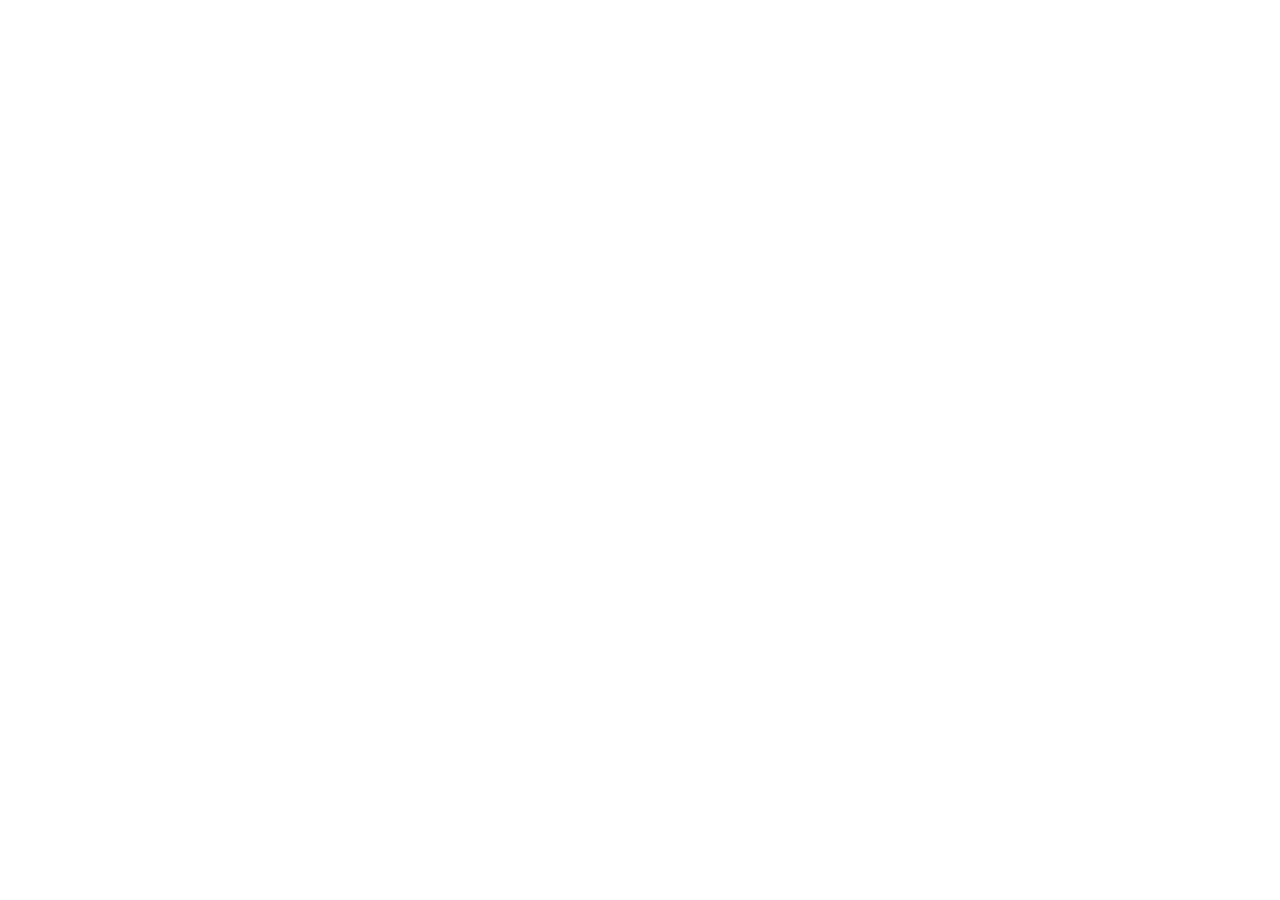
==== 2lapa.html @ 95784fed "izmainas" ====
<!DOCTYPE html>
<html lang="en">
<head>
    <meta charset="UTF-8">
    <meta name="viewport" content="width=device-width, initial-scale=1.0">
    <title>2.lapa</title>
</head>
<body>
    
</body>
</html>
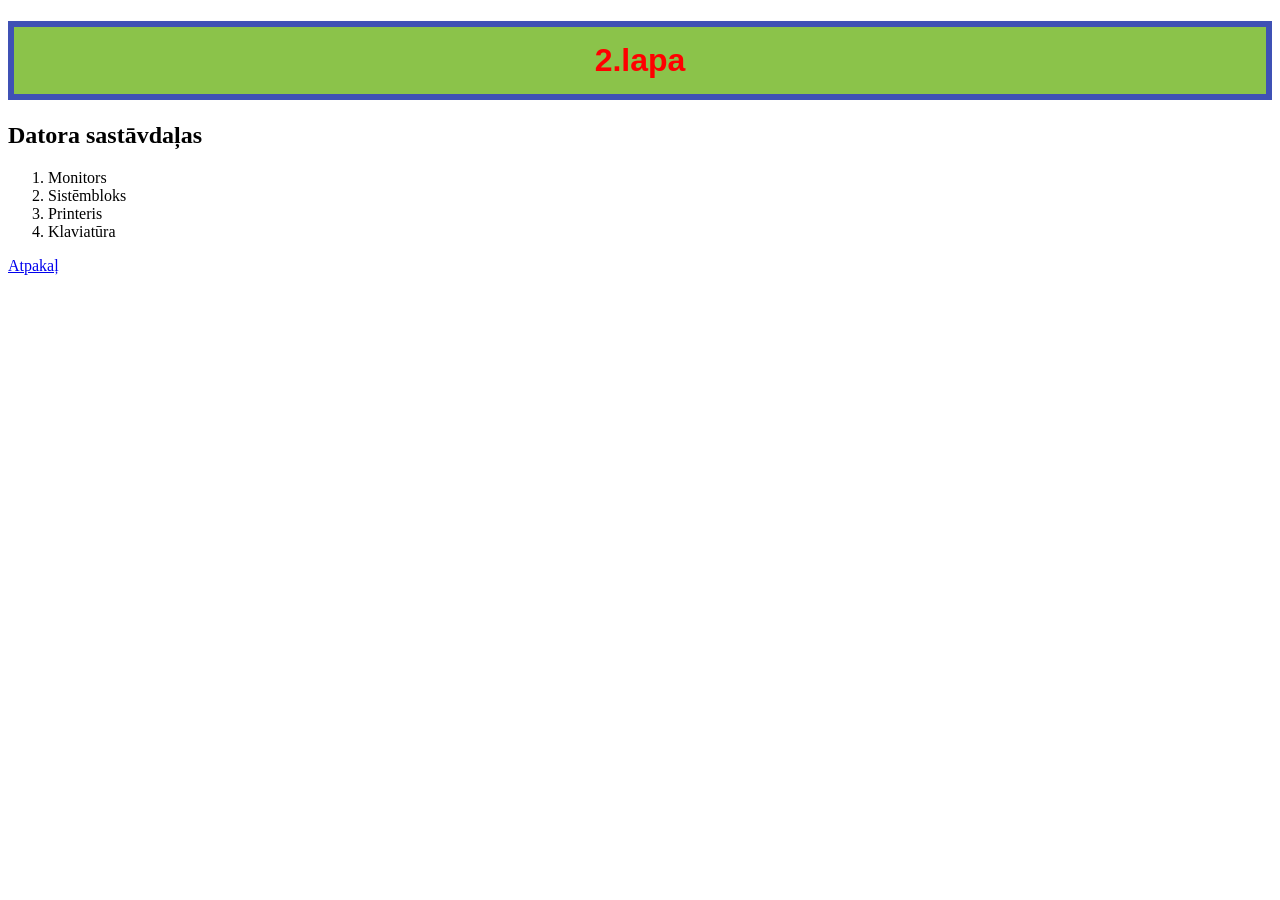
==== commit cc6f6941: "izmainas" ====
--- a/2lapa.html
+++ b/2lapa.html
@@ -4,8 +4,18 @@
     <meta charset="UTF-8">
     <meta name="viewport" content="width=device-width, initial-scale=1.0">
     <title>2.lapa</title>
+    <link rel="stylesheet" href="css/mansstils.css">
 </head>
 <body>
-    
+    <h1>2.lapa</h1>
+
+    <h2>Datora sastāvdaļas</h2>
+<ol>
+<li>Monitors</li>
+<li>Sistēmbloks</li>
+<li>Printeris</li>
+<li>Klaviatūra</li>
+</ol>
+    <p><a href="index.html">Atpakaļ</a></p>
 </body>
 </html>
--- a/css/mansstils.css
+++ b/css/mansstils.css
@@ -0,0 +1,8 @@
+h1 {    
+    color: red;
+    text-align: center;
+    background-color: #8BC34A; /* gaiši zaļš fons */
+    border: 6px solid #3F51B5; /* zils rāmis */
+    padding: 15px;
+    font-family: Arial, sans-serif;
+}
